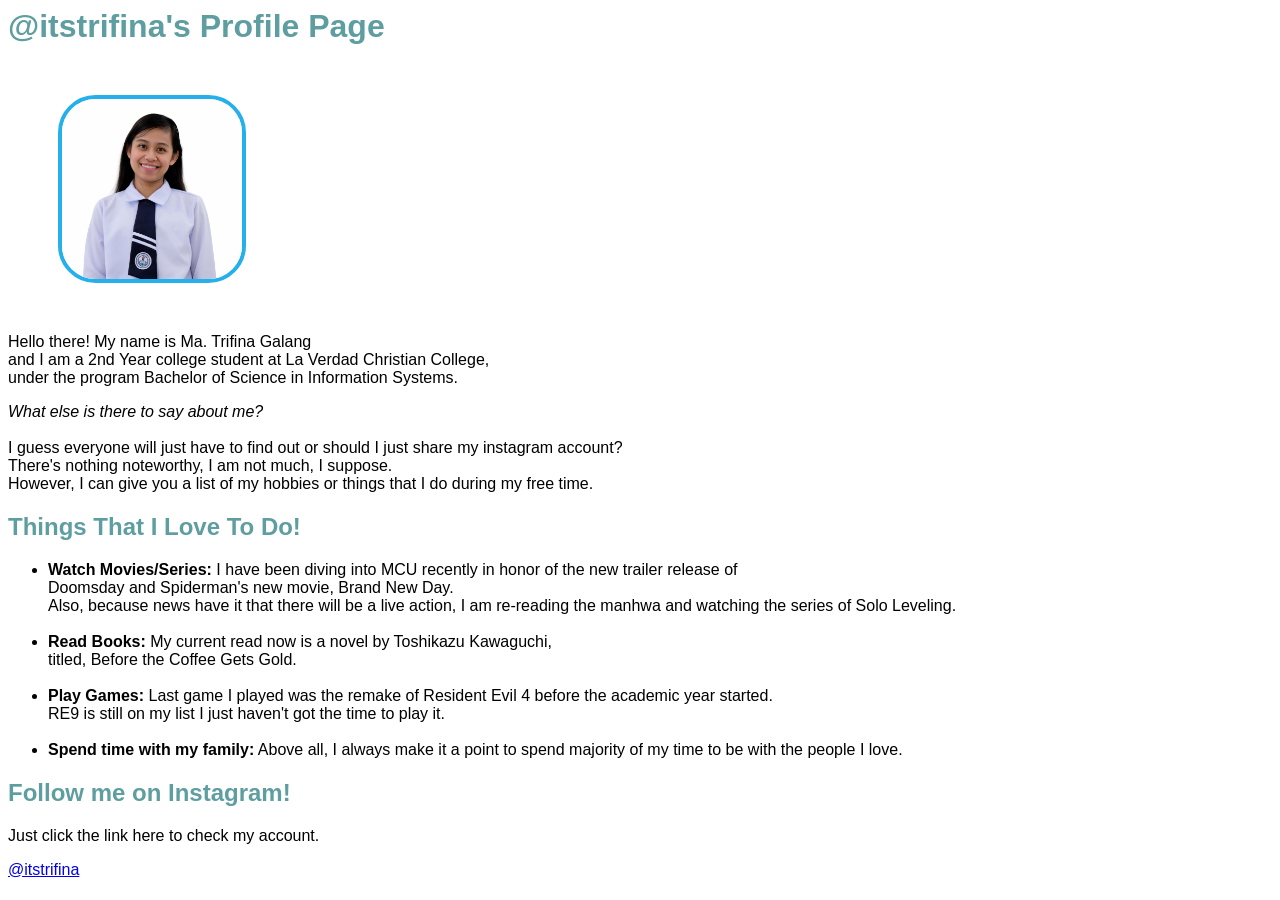
==== Personal Profile Page/index.html @ af5deb1a "Modified" ====
<html lang="en">
<head>
    <meta charset="UTF-8">
    <meta name="viewport" content="width=device-width, initial-scale=1.0">
    <title>Personal Profile Page</title>
</head>
<body style="font-family: Arial">
    <header>
    <h1 style="color: cadetblue;">@itstrifina's Profile Page</h1>
    </header>
<main>
    <style>
        img {
            display: block;
            margin: 50px;
            width: 180px;
            height: 180px;
            border-radius: 20%;
            border: 4px solid #25b0ec;
        }
        header{
            
        }
    </style>
    <img src="hani-profile photo.PNG" alt="Photo of Trifina in School Uniform">
    <p> Hello there! My name is Ma. Trifina Galang 
        <br>and I am a 2nd Year college student at La Verdad Christian College, 
        <br>under the program Bachelor of Science in Information Systems. 
    </p>
    
    <p> 
        <i>What else is there to say about me?</i> <br>
        <br>I guess everyone will just have to find out or should I just share my instagram account?
        <br>There's nothing noteworthy, I am not much, I suppose. 
        <br>However, I can give you a list of my hobbies or things that I do during my free time. 
    </p>
     
    <h2 style="color: cadetblue;"> Things That I Love To Do! </h2>
  
    <ul>
        <li> <strong>Watch Movies/Series:</strong> I have been diving into MCU recently in honor of the new trailer release of
            <br>Doomsday and Spiderman's new movie, Brand New Day. 
            <br>Also, because news have it that there will be a live action, I am re-reading the manhwa and watching the series of Solo Leveling.
    </li>

<br>

        <li> <strong>Read Books:</strong> My current read now is a novel by Toshikazu Kawaguchi, 
            <br>titled, Before the Coffee Gets Gold. </li>

<br>

        <li><strong>Play Games:</strong> Last game I played was the remake of Resident Evil 4 before the academic year started. 
            <br>RE9 is still on my list I just haven't got the time to play it. </li>
<br>
        <li><strong>Spend time with my family:</strong> Above all, I always make it a point to spend majority of my time to be with the people I love.</li>
    </ul>

    <h2 style="color: cadetblue;"> Follow me on Instagram!</h2>
    <p>Just click the link here to check my account. </p><a href="https://www.instagram.com/itstrifina/">
    @itstrifina</a> 
</main>
</body>
</html>
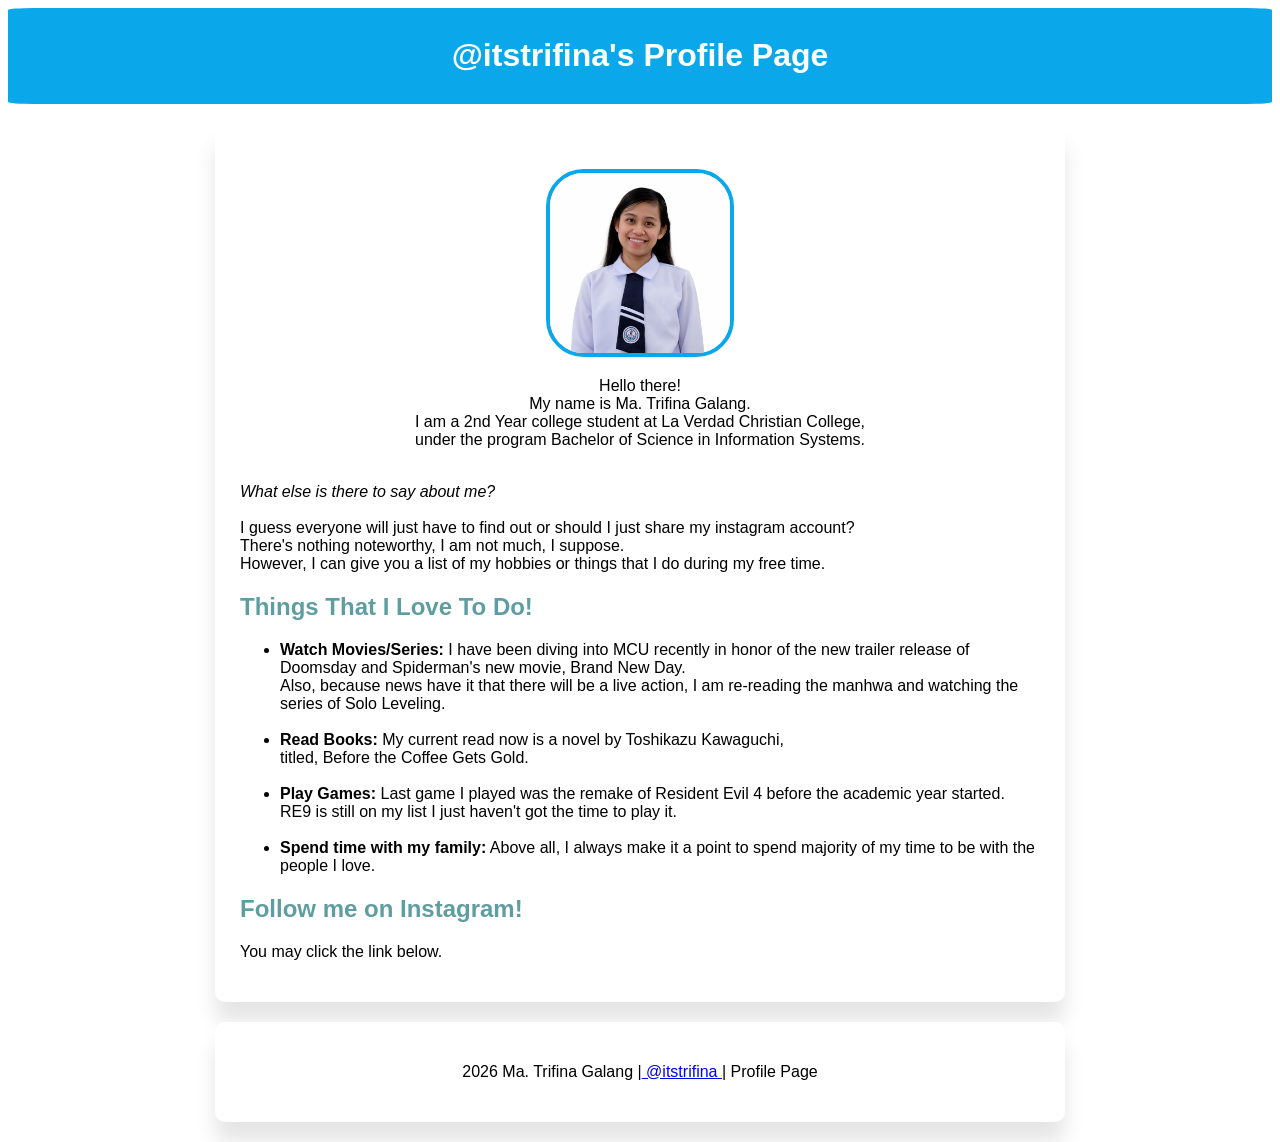
==== commit ab424500: "Add index.html" ====
--- a/Personal Profile Page/index.html
+++ b/Personal Profile Page/index.html
@@ -6,29 +6,54 @@
 </head>
 <body style="font-family: Arial">
     <header>
-    <h1 style="color: cadetblue;">@itstrifina's Profile Page</h1>
+    <h1 style="color: white;">@itstrifina's Profile Page</h1>
     </header>
-<main>
+
     <style>
         img {
             display: block;
-            margin: 50px;
+            margin: 20px auto;
             width: 180px;
             height: 180px;
             border-radius: 20%;
-            border: 4px solid #25b0ec;
+            border: 4px solid #0aa8eb;
         }
-        header{
-            
+        header {
+            background-color: #0aa8eb;
+            color: white;
+            text-align: center;
+            padding: 8px;
+            border-radius: 2%;
+        }
+        main{
+            max-width: 800px;
+            margin: 20px auto;
+            background: white;
+            padding: 25px;
+            border-radius: 10px;
+            box-shadow: 0 20px 20px rgba(0,0,0,0.1);
+        }
+        footer{
+            max-width: 800px;
+            margin: 20px auto;
+            background: white;
+            padding: 25px;
+            border-radius: 10px;
+            box-shadow: 0 20px 20px rgba(0,0,0,0.1);
+            text-align: center;
+           
         }
     </style>
+<main>
     <img src="hani-profile photo.PNG" alt="Photo of Trifina in School Uniform">
-    <p> Hello there! My name is Ma. Trifina Galang 
-        <br>and I am a 2nd Year college student at La Verdad Christian College, 
-        <br>under the program Bachelor of Science in Information Systems. 
+    <p style="text-align: center;"> Hello there! 
+        <br>My name is Ma. Trifina Galang.
+        <br>I am a 2nd Year college student at La Verdad Christian College, 
+        <br>under the program Bachelor of Science in Information Systems.
     </p>
     
     <p> 
+        <br>
         <i>What else is there to say about me?</i> <br>
         <br>I guess everyone will just have to find out or should I just share my instagram account?
         <br>There's nothing noteworthy, I am not much, I suppose. 
@@ -57,8 +82,10 @@
     </ul>
 
     <h2 style="color: cadetblue;"> Follow me on Instagram!</h2>
-    <p>Just click the link here to check my account. </p><a href="https://www.instagram.com/itstrifina/">
-    @itstrifina</a> 
+    <p>You may click the link below. </p>
 </main>
+<footer>
+    <p>2026 Ma. Trifina Galang |<a href="https://www.instagram.com/itstrifina/"> @itstrifina </a> | Profile Page</p>
+</footer>
 </body>
 </html>
